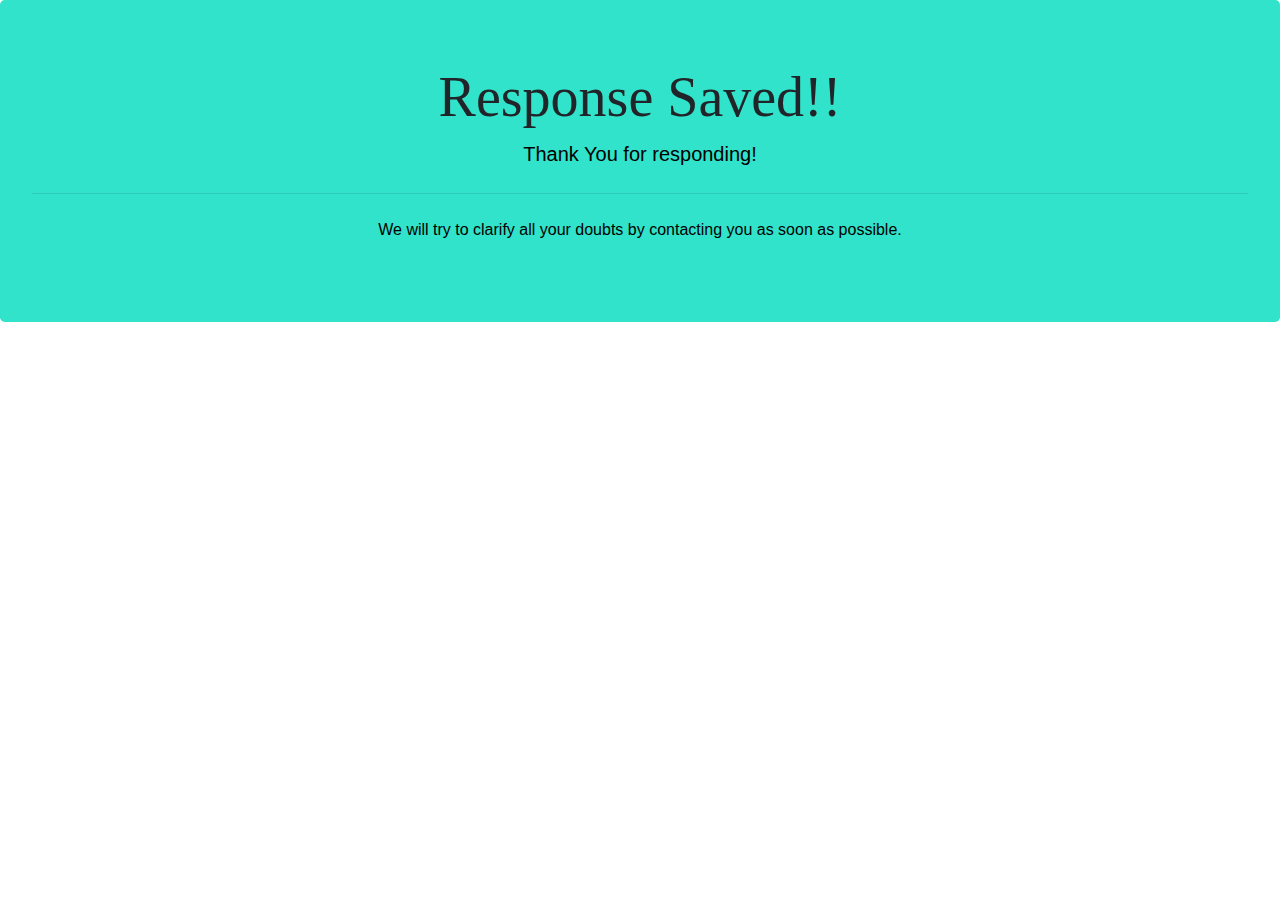
==== success.html @ 0d410b87 "SweetAlert and Success Page Included" ====
<!DOCTYPE html>
<html lang="en" dir="ltr">

<head>
  <meta charset="utf-8">
  <title>success</title>
  <link rel="stylesheet" href="https://stackpath.bootstrapcdn.com/bootstrap/4.4.1/css/bootstrap.min.css" integrity="sha384-Vkoo8x4CGsO3+Hhxv8T/Q5PaXtkKtu6ug5TOeNV6gBiFeWPGFN9MuhOf23Q9Ifjh" crossorigin="anonymous">
  <!-- <link rel="stylesheet" href="https://maxcdn.bootstrapcdn.com/bootstrap/3.3.7/css/bootstrap.min.css"> -->
  <link rel="stylesheet" href="css/styles.css">

</head>

<body>
  <!-- jumbotron -->
  <div class="jumbotron">
    <h1 class="display-4">Response Saved!!</h1>
    <p class="lead">Thank You for responding!</p>
    <hr class="my-4">
    <p>We will try to clarify all your doubts by contacting you as soon as possible.</p>
  </div>
</body>

</html>
---- css/styles.css ----
body {
  font-family: "Montserrat";
  text-align: center;
}

h1 {
  font-family: "Montserrat";
}

h2 {
  font-family: "Montserrat";
  font-size: 30px;
}

p {
  /* color: #8f8f8f; */
  color: #000;
  /* font-family: 'Sacramento', cursive; */
  font-family: 'Ubuntu', sans-serif;
}

h1:hover{
  color: red;
}

h2:hover{
  color: red;
}

/* Every section which is coloured */
.colored-section {
  background-color: #30e3ca;
  color: #fff;
  font-size: 20px;
}

/* Every section which is white*/
.white-section {
  background-color: #fff;
  padding: 5% 5%;
  text-align: center;
  margin-top: 3%;
  margin-bottom: 5%;
}

/* Modal-section styling */
.mod{
  padding:4%;
}

.mod1{
  padding: 3%;
}


/* Navbar-styling */
.navbar-light .navbar-brand {
    color: #fff;
}

.navbar-light .navbar-nav .nav-link {
    color: #fff;
}


/* Home section styling */
.top-content {
  padding-top: 6%;
  padding-left: 5%;
  text-align: left;
}

.title-image {
  width: 50%;
  height: 20rem;
}

.big-heading {
  font-family: "Montserrat";
  /*font-weight: 400;*/
  /* font-size: 3rem; */
  line-height: 1.5;
}

/* About section Styling */
.about-me {
  background-color: #30e3ca;
}

.container-fluid {
  padding: 4% 8%;
}

.about-info1 {
  padding-top: 4%;
  padding-bottom: 4%;
}

.profile-photo {
  width: 25%;
  height: 7%;
  float: left;
  border: 2px solid #000;
}

.about-myself {
  padding-top: 9%;
  padding-bottom: 9%;
}

.my-info {
  color: #000;
  height: 300px;
  text-align: left;
  padding-left: 340px;
  padding-right: 20px;
}

/* Skill-section styling */
.progress {
  vertical-align: baseline;
}

.skill-section {
  padding: 6rem 0;
  position: relative;
}

.progress-wrap {
  margin-bottom: 40px;
  width: 100%;
}

.skill-content {
  font-size: 25px;
  margin-bottom: 10px;
}

.skill-container{
  padding-left: 100px;
  padding-right: 100px;
}

/*Project-Section Styling*/
.project-section {
  padding: 2% 5%;
  color: #000;
}

.project-heading {
  color: #fff;
}

.carousel-item {
  padding: 20px 15%;
}

.muddy {
  width: 80%;
  margin: 20px;
  border: 2px solid #000;
}

.file-enc {
  height: 300px;
  width: 70%;
  margin: 20px;
  border: 2px solid #000;
}

.project-text {
  line-height: 1.5;
}

/* Contact-Section styling */
.contacts-section{
  padding-top: 5%;
  padding-bottom: 5%;
}

.form-color{
  background-color: #e5e5e5;
}

.form-text{
    font-family: 'Ubuntu', sans-serif;
}

/* footer-section styling */
.copyright{
  background-color:#2fc4b2;
}

.copyright-link{
  color: #000;
}

.copyright-icons{
  height: 150px;
}


/* success-page styling */
.jumbotron{
background-color: #30e3ca;
}



/*Media Query Breakpoints (If screen is less than 1093px and greater than 901px)*/
@media(min-width:901px) and (max-width:1093px) {
  .profile-photo {
    width: 40%;
    height: 20%;
  }

  .about-info1 {
    height: 850px;
    /* padding-bottom: 500px; */
  }
}

/*Media Query Breakpoints (If screen is less than 1093px and greater than 940px)*/
@media(min-width:940px) and (max-width:1093px){
  .my-info {
    padding-left: 400px;
  }
}

/*Media Query Breakpoints (If screen is less than 900px)*/
@media(max-width:900px) {
  .profile-photo {
    width: 35%;
    height: 15%;
    float: none;
  }

  .my-info {
    color: #000;
    height: 300px;
    text-align: left;
    padding-left: 0;
    padding-right: 0;
    padding-bottom: 0;
  }

  .about-info1 {
    background-color: #30e3ca;
    color: #fff;
    font-size: 15px;
    height: 700px;
  }

  .about-heading {
    font-size: 25px;
  }

  h5 {
    font-size: 20px;
  }

  .file-enc {
    height: 200px;
    width: 400px;
  }
}

/*Media Query Breakpoints (If screen is less than 670px and greater than 300px)*/
@media(min-width:300px) and (max-width:670px) {
  .file-enc {
    height: 150px;
    width: 200px;
  }

  .muddy {
    height: 120px;
    width: 200px;
  }
}
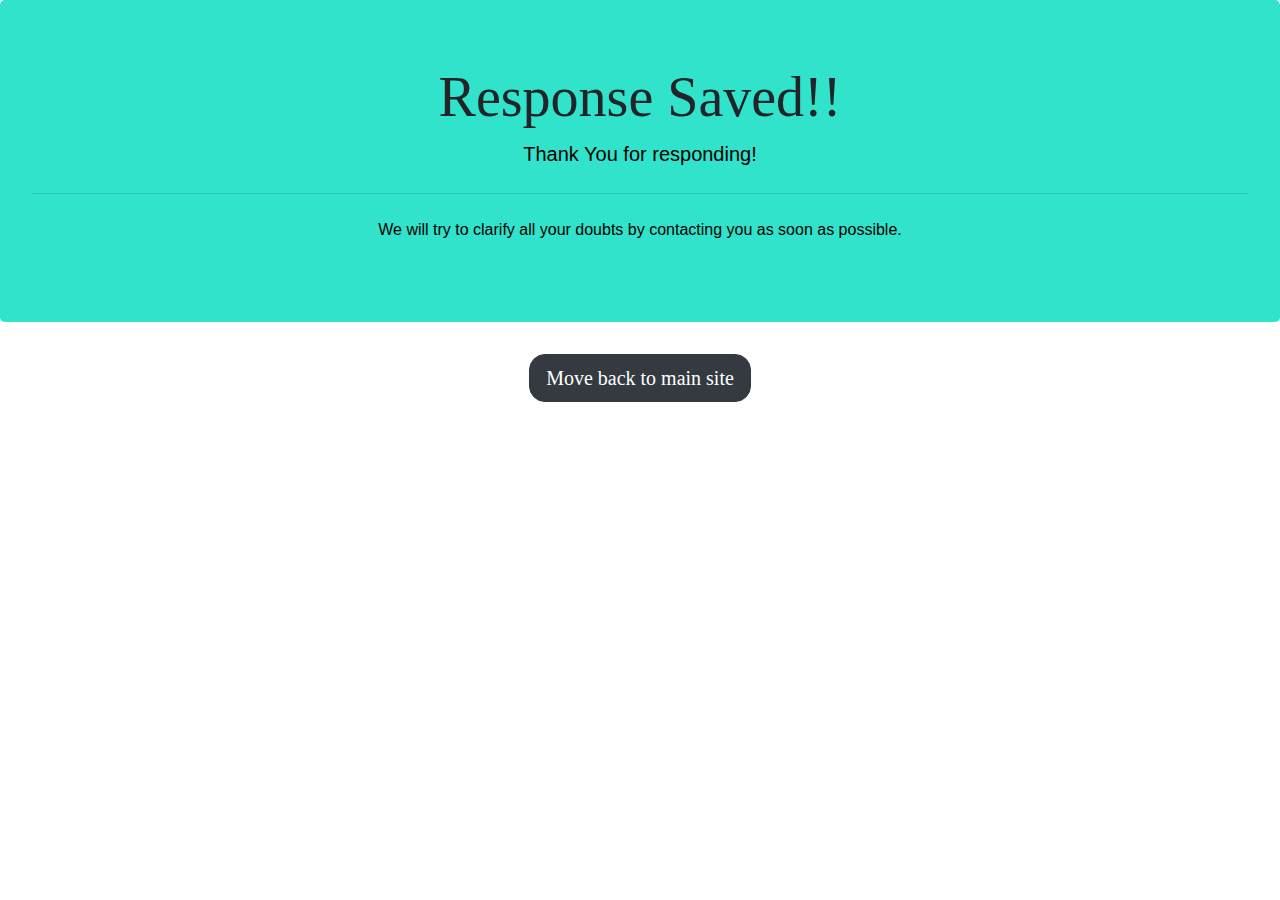
==== commit 53ebf566: "Modal delay and enhancement of code" ====
--- a/success.html
+++ b/success.html
@@ -18,6 +18,17 @@
     <hr class="my-4">
     <p>We will try to clarify all your doubts by contacting you as soon as possible.</p>
   </div>
+  <button class="btn btn-dark btn-lg suc-button" type="button" name="button" onclick="pageRedirect()">Move back to main site</button>
+
+
+  <!-- jQuery scripts -->
+  <script src="https://ajax.googleapis.com/ajax/libs/jquery/1.11.1/jquery.min.js"></script>
+  <script src="index.js" charset="utf-8"></script>
+
+  <!--Bootstrap Scripts -->
+  <script src="https://code.jquery.com/jquery-3.4.1.slim.min.js" integrity="sha384-J6qa4849blE2+poT4WnyKhv5vZF5SrPo0iEjwBvKU7imGFAV0wwj1yYfoRSJoZ+n" crossorigin="anonymous"></script>
+  <script src="https://cdn.jsdelivr.net/npm/popper.js@1.16.0/dist/umd/popper.min.js" integrity="sha384-Q6E9RHvbIyZFJoft+2mJbHaEWldlvI9IOYy5n3zV9zzTtmI3UksdQRVvoxMfooAo" crossorigin="anonymous"></script>
+  <script src="https://stackpath.bootstrapcdn.com/bootstrap/4.4.1/js/bootstrap.min.js" integrity="sha384-wfSDF2E50Y2D1uUdj0O3uMBJnjuUD4Ih7YwaYd1iqfktj0Uod8GCExl3Og8ifwB6" crossorigin="anonymous"></script>
 </body>
 
 </html>
--- a/css/styles.css
+++ b/css/styles.css
@@ -19,15 +19,16 @@
   font-family: 'Ubuntu', sans-serif;
 }
 
-h1:hover{
+h1:hover {
   color: red;
 }
 
-h2:hover{
+h2:hover {
   color: red;
 }
 
-/* Every section which is coloured */
+/* ----------------------------------Different section colours-------------------------------- */
+/*Every section which is coloured */
 .colored-section {
   background-color: #30e3ca;
   color: #fff;
@@ -43,27 +44,25 @@
   margin-bottom: 5%;
 }
 
-/* Modal-section styling */
-.mod{
-  padding:4%;
-}
-
-.mod1{
+/*----------------------------- Modal-section styling--------------------------------------- */
+.mod {
+  padding: 4%;
+}
+
+.mod1 {
   padding: 3%;
 }
 
-
-/* Navbar-styling */
+/*-------------------------------- Navbar-styling--------------------------------------------- */
 .navbar-light .navbar-brand {
-    color: #fff;
+  color: #fff;
 }
 
 .navbar-light .navbar-nav .nav-link {
-    color: #fff;
-}
-
-
-/* Home section styling */
+  color: #fff;
+}
+
+/*------------------------------- Home section styling--------------------------------------------- */
 .top-content {
   padding-top: 6%;
   padding-left: 5%;
@@ -82,7 +81,7 @@
   line-height: 1.5;
 }
 
-/* About section Styling */
+/*-------------------------------------- About section Styling---------------------------------------- */
 .about-me {
   background-color: #30e3ca;
 }
@@ -116,7 +115,7 @@
   padding-right: 20px;
 }
 
-/* Skill-section styling */
+/*---------------------------------- Skill-section styling------------------------------------ */
 .progress {
   vertical-align: baseline;
 }
@@ -136,12 +135,12 @@
   margin-bottom: 10px;
 }
 
-.skill-container{
+.skill-container {
   padding-left: 100px;
   padding-right: 100px;
 }
 
-/*Project-Section Styling*/
+/*------------------------------Project-Section Styling-------------------------------------*/
 .project-section {
   padding: 2% 5%;
   color: #000;
@@ -172,41 +171,58 @@
   line-height: 1.5;
 }
 
-/* Contact-Section styling */
-.contacts-section{
+/*------------------------------------ Contact-Section styling---------------------------------------- */
+.contacts-section {
   padding-top: 5%;
   padding-bottom: 5%;
 }
 
-.form-color{
+.form-color {
   background-color: #e5e5e5;
 }
 
-.form-text{
-    font-family: 'Ubuntu', sans-serif;
-}
-
-/* footer-section styling */
-.copyright{
-  background-color:#2fc4b2;
-}
-
-.copyright-link{
-  color: #000;
-}
-
-.copyright-icons{
+.form-text {
+  font-family: 'Ubuntu', sans-serif;
+}
+
+/* .submit{
+border-radius: 16px;
+} */
+.submit:hover {
+  background-color: #91bd3a;
+  border-color: #000;
+  font-size: 22px;
+}
+
+/*------------------------------ footer-section styling-------------------------------------------- */
+.copyright {
+  background-color: #2fc4b2;
+}
+
+.copyright-link {
+  color: #000;
+}
+
+.copyright-icons {
   height: 150px;
 }
 
-
-/* success-page styling */
-.jumbotron{
-background-color: #30e3ca;
-}
-
-
-
+/*---------------------------success-page styling---------------------------------------------------- */
+.jumbotron {
+  background-color: #30e3ca;
+}
+
+.suc-button:hover {
+  background-color: #12947f;
+  color: #000;
+  font-size: 25px;
+}
+
+.suc-button {
+  border-radius: 16px;
+}
+
+/*-----------------------------Media Query Breakpoints for various screen sizes------------------------------------------------------*/
 /*Media Query Breakpoints (If screen is less than 1093px and greater than 901px)*/
 @media(min-width:901px) and (max-width:1093px) {
   .profile-photo {
@@ -221,7 +237,7 @@
 }
 
 /*Media Query Breakpoints (If screen is less than 1093px and greater than 940px)*/
-@media(min-width:940px) and (max-width:1093px){
+@media(min-width:940px) and (max-width:1093px) {
   .my-info {
     padding-left: 400px;
   }
@@ -242,13 +258,14 @@
     padding-left: 0;
     padding-right: 0;
     padding-bottom: 0;
+    font-size: 16px;
   }
 
   .about-info1 {
     background-color: #30e3ca;
     color: #fff;
     font-size: 15px;
-    height: 700px;
+    height: 730px;
   }
 
   .about-heading {
@@ -262,6 +279,10 @@
   .file-enc {
     height: 200px;
     width: 400px;
+  }
+
+  .welcome-heading {
+    padding-top: 12px;
   }
 }
 
@@ -272,8 +293,99 @@
     width: 200px;
   }
 
+  .profile-photo {
+    width: 37%;
+    height: 17%;
+    float: none;
+  }
+
   .muddy {
     height: 120px;
     width: 200px;
   }
-}
+
+  .skill-container {
+    padding-left: 80px;
+    padding-right: 80px;
+  }
+
+  .title-image {
+    width: 40%;
+    height: 15rem;
+  }
+
+  .skill-section {
+    padding-bottom: 40px;
+    padding-top: 40px;
+    position: relative;
+  }
+
+  .contacts-section {
+    padding-top: 50px;
+    padding-bottom: 50px;
+  }
+
+  .home-hello {
+    font-size: 20px;
+  }
+
+  .big-heading {
+    font-size: 30px;
+  }
+
+  .about-info1 {
+    background-color: #30e3ca;
+    color: #fff;
+    font-size: 15px;
+    height: 800px;
+  }
+}
+
+/*Media Query Breakpoints (If screen is less than 300px)*/
+@media(max-width:300px) {
+  .about-info1 {
+    background-color: #30e3ca;
+    color: #fff;
+    font-size: 15px;
+    height: 950px;
+  }
+
+  .title-image {
+    width: 40%;
+    height: 12rem;
+  }
+
+  .profile-photo {
+    width: 40%;
+    height: 20%;
+    float: none;
+  }
+
+  .skill-container {
+    padding-left: 60px;
+    padding-right: 60px;
+  }
+
+  .home-hello {
+    font-size: 20px;
+  }
+
+  .big-heading {
+    font-size: 30px;
+  }
+
+  .skill-section {
+    padding-bottom: 20px;
+    padding-top: 20px;
+    position: relative;
+  }
+
+  .contacts-section {
+    padding-top: 35px;
+    padding-bottom: 35px;
+  }
+
+  .project-heading {
+    padding-top: 20px;
+  }
+}
